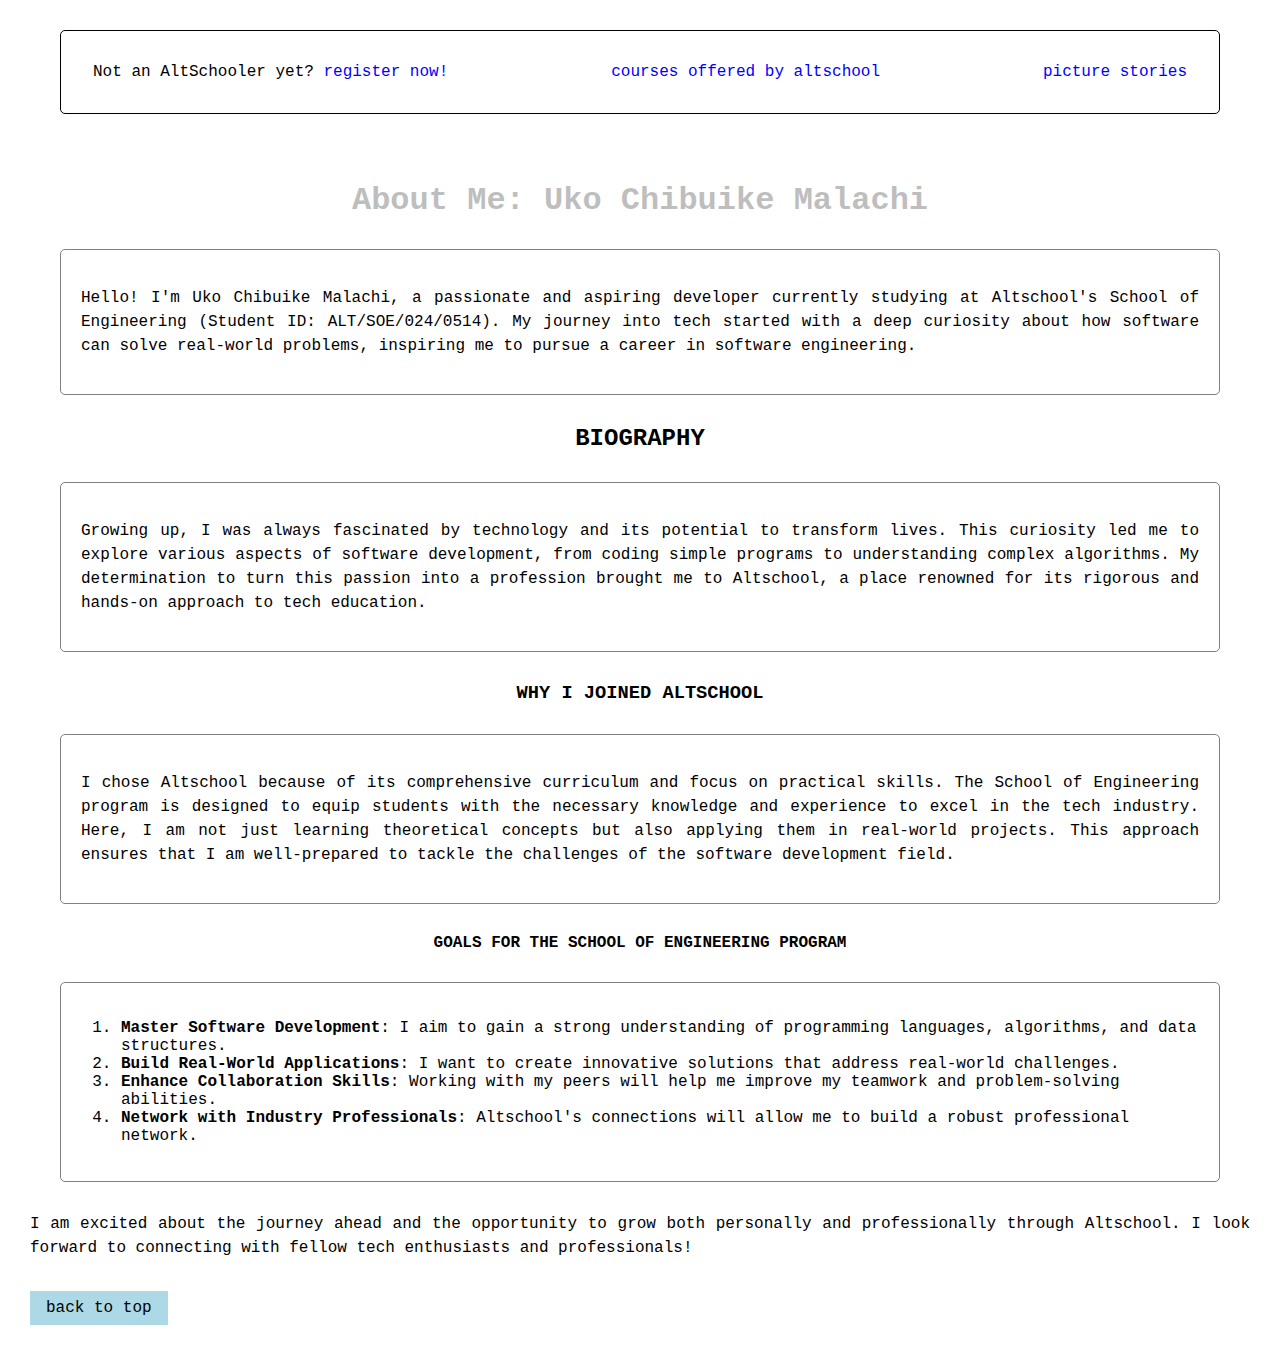
==== index.html @ 17175292 "initial commit" ====
<html lang="en">
  <head>
    <meta charset="UTF-8" />
    <meta name="viewport" content="width=device-width, initial-scale=1.0" />
    <title>Biodata</title>
    <link rel="stylesheet" href="index.css">
  </head>
  <body>
    <nav id="navigation">
      <ul>
        <li>Not an AltSchooler yet? <a href="./form.html">Register Now!</a></li>
        <li> <a href="./table.html">Courses offered by altschool</a></li>
        <li><a href="">picture stories</a></li>
      </ul>
    </nav>
    <main>
      <h1>
        About Me: Uko Chibuike Malachi
      </h1>
      <section>
        <p>
          Hello! I'm Uko Chibuike Malachi, a passionate and aspiring developer
          currently studying at Altschool's School of Engineering (Student ID:
          ALT/SOE/024/0514). My journey into tech started with a deep curiosity
          about how software can solve real-world problems, inspiring me to
          pursue a career in software engineering.
        </p>
      </section>

      <h2>Biography</h2>
      <section>
        <p>
          Growing up, I was always fascinated by technology and its potential to
          transform lives. This curiosity led me to explore various aspects of
          software development, from coding simple programs to understanding
          complex algorithms. My determination to turn this passion into a
          profession brought me to Altschool, a place renowned for its rigorous
          and hands-on approach to tech education.
        </p>
      </section>

      <h3>Why I Joined Altschool</h3>
      <section>
        <p>
          I chose Altschool because of its comprehensive curriculum and focus on
          practical skills. The School of Engineering program is designed to
          equip students with the necessary knowledge and experience to excel in
          the tech industry. Here, I am not just learning theoretical concepts
          but also applying them in real-world projects. This approach ensures
          that I am well-prepared to tackle the challenges of the software
          development field.
        </p>
      </section>

      <h4>Goals for the School of Engineering Program</h4>
      <section>
        <ol>
          <li>
            <b>Master Software Development</b>: I aim to gain a strong
            understanding of programming languages, algorithms, and data
            structures.
          </li>
          <li>
            <b>Build Real-World Applications</b>: I want to create innovative
            solutions that address real-world challenges.
          </li>
          <li>
            <b> Enhance Collaboration Skills</b>: Working with my peers will
            help me improve my teamwork and problem-solving abilities.
          </li>
          <li>
            <b>Network with Industry Professionals</b>: Altschool's connections
            will allow me to build a robust professional network.
          </li>
        </ol>
      </section>

      <p>
        I am excited about the journey ahead and the opportunity to grow both
        personally and professionally through Altschool. I look forward to
        connecting with fellow tech enthusiasts and professionals!
      </p>
      <a href="#navigation" id="to-top">back to top</a>
    </main>
  </body>
</html>
---- index.css ----
body {
  margin: 30px;
  padding: 0;
  box-sizing: border-box;
  font-size: 100%;
  font-family: "Courier New", Courier, monospace;
}

nav {
  margin: inherit;
  border-radius: 5px;
  border: 1px solid black;
}

nav ul li {
  list-style: none;
  /* border: 1px solid grey; */
  padding: 8px 16px;
  color: black;
}

nav ul li a {
  text-decoration: none;
  text-transform: lowercase;
  color: blue;
  font-weight: 300;
}

nav ul {
  display: flex;
  justify-content: space-between;
  padding: 8px 16px;
}

h1 {
  text-align: center;
  color: rgba(125, 125, 125, 0.5);
  margin: 68px auto 10px;
}

section {
  display: flex;
  flex-direction: column;
  justify-content: center;
  align-items: center;
  border: 1px solid grey;
  padding: 20px;
  margin: 30px;
  border-radius: 5px;
}

h2,
h3,
h4 {
  text-align: center;
  text-transform: uppercase;
}

p {
  text-align: justify;
  line-height: 1.5;
}

a#to-top {
  display: inline-block;
  padding: 8px 16px;
  background-color: lightblue;
  text-decoration: none;
  color: black;
  margin-block-start: 15px;
}

@media (max-width: 768px) {
  nav ul {
    display: flex;
    flex-direction: column;
    justify-content: space-evenly;
    align-items: center;
    padding: 8px 16px;
  }

  nav ul li {
    margin: 10px;
  }

  p {
    text-align: start;
    line-height: 1.5;
  }
}
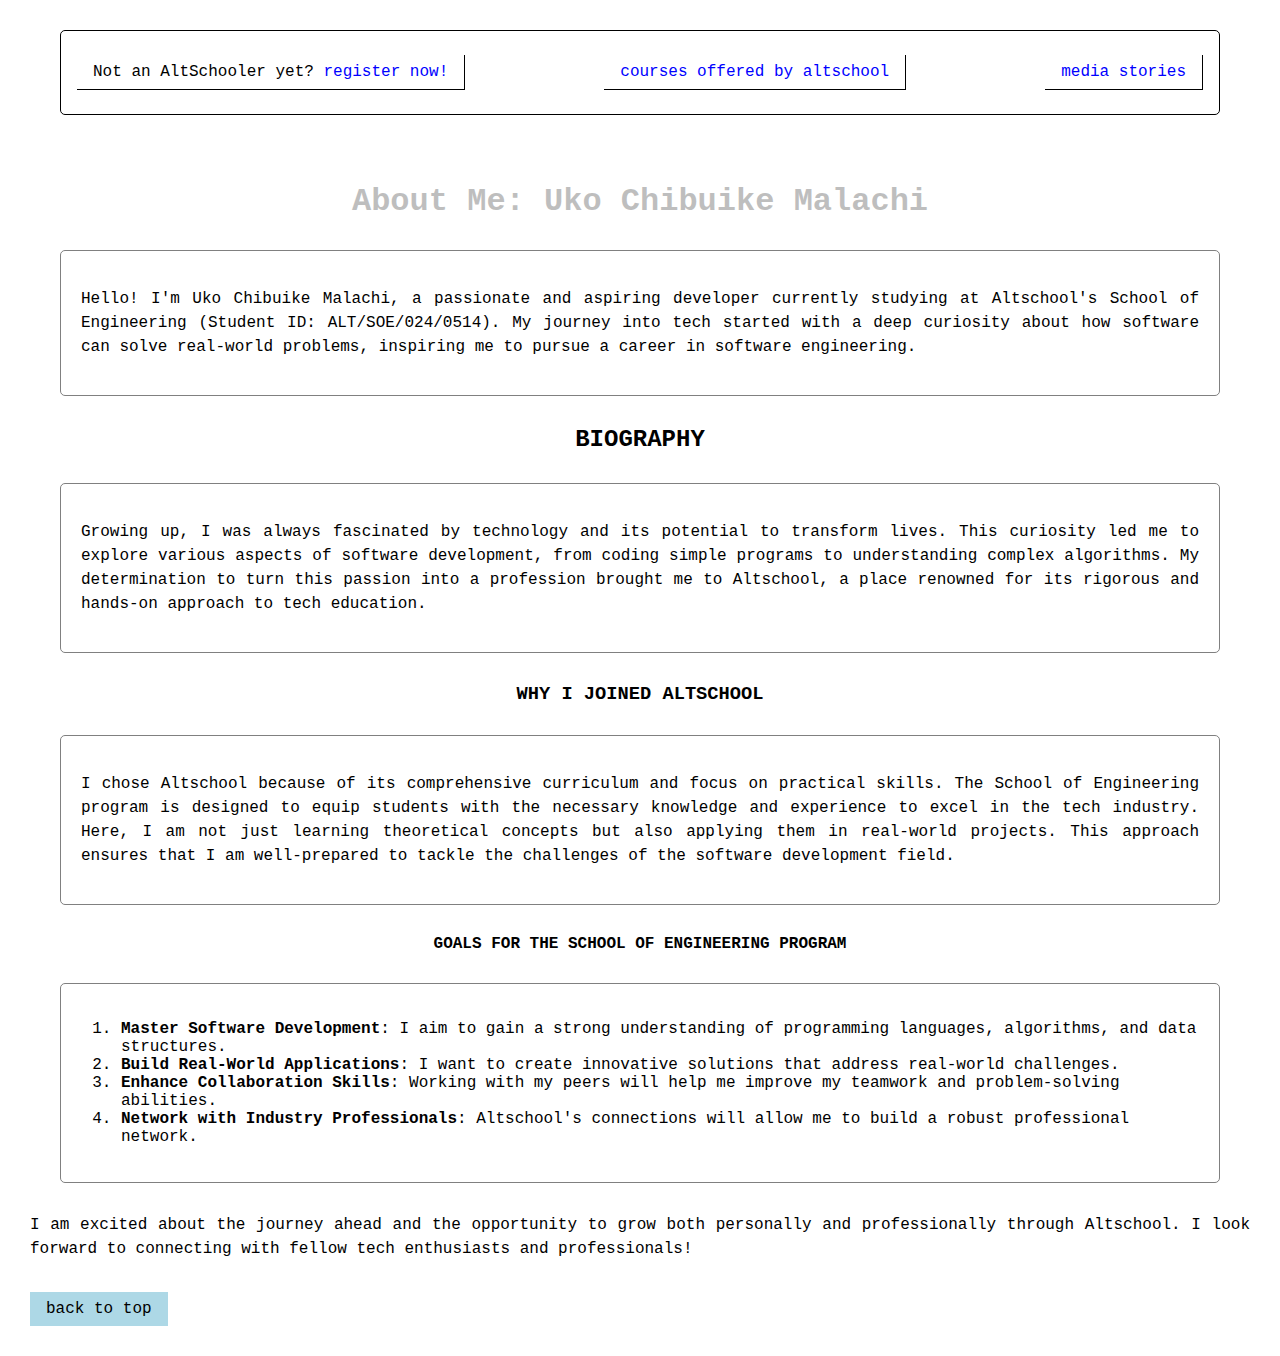
==== commit 11eebbfe: "add doctype declaration to top of html page" ====
--- a/index.html
+++ b/index.html
@@ -1,22 +1,21 @@
+<!DOCTYPE html>
 <html lang="en">
   <head>
     <meta charset="UTF-8" />
     <meta name="viewport" content="width=device-width, initial-scale=1.0" />
     <title>Biodata</title>
-    <link rel="stylesheet" href="index.css">
+    <link rel="stylesheet" href="index.css" />
   </head>
   <body>
     <nav id="navigation">
       <ul>
         <li>Not an AltSchooler yet? <a href="./form.html">Register Now!</a></li>
-        <li> <a href="./table.html">Courses offered by altschool</a></li>
-        <li><a href="">picture stories</a></li>
+        <li><a href="./table.html">Courses offered by altschool</a></li>
+        <li><a href="./media.html">media stories</a></li>
       </ul>
     </nav>
     <main>
-      <h1>
-        About Me: Uko Chibuike Malachi
-      </h1>
+      <h1>About Me: Uko Chibuike Malachi</h1>
       <section>
         <p>
           Hello! I'm Uko Chibuike Malachi, a passionate and aspiring developer
--- a/index.css
+++ b/index.css
@@ -17,12 +17,15 @@
   /* border: 1px solid grey; */
   padding: 8px 16px;
   color: black;
+  border-inline-end: 1px solid black;
+  border-block-end: 1px solid black;
 }
 
 nav ul li a {
   text-decoration: none;
   text-transform: lowercase;
   color: blue;
+  text-align: center;
   font-weight: 300;
 }
 
@@ -71,6 +74,10 @@
 }
 
 @media (max-width: 768px) {
+  body {
+    margin: 3px;
+  }
+
   nav ul {
     display: flex;
     flex-direction: column;
@@ -81,6 +88,12 @@
 
   nav ul li {
     margin: 10px;
+    border-inline-end: 1px solid black;
+    border-block-end: 1px solid black;
+  }
+
+  nav ul li:last-child {
+    border-inline-end: 1px solid black;
   }
 
   p {
